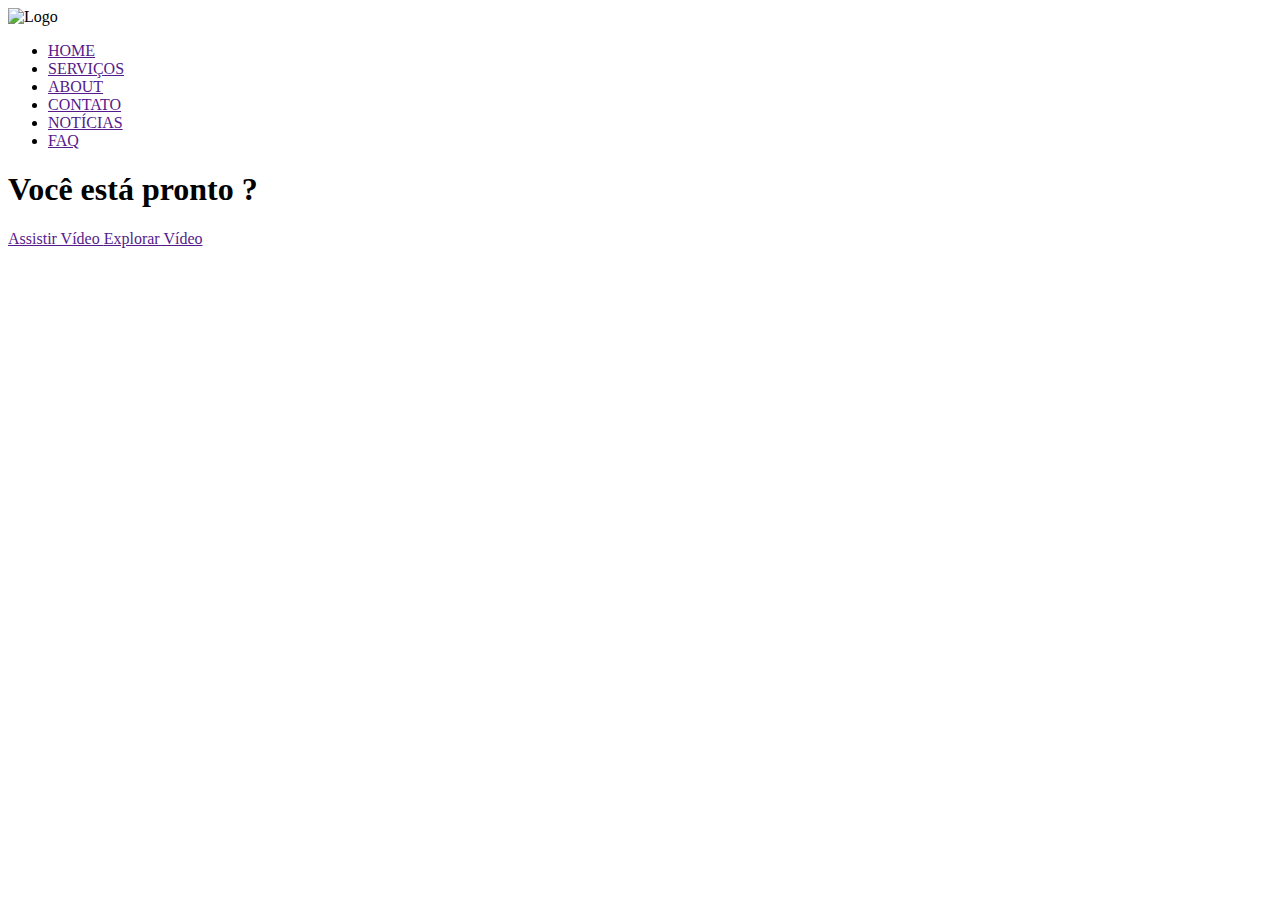
==== index.html @ 78b13254 "Create index.html" ====
<!DOCTYPE html>
<html lang="pt-br">
  <head>
    <meta charset="UTF-8" />
    <meta name="viewport" content="width=device-width, initial-scale=1.0" />

    <title>Site De Negócios</title>

    <link
      href="https://fonts.googleapis.com/css2?family=Roboto:wght@700&display=swap"
      rel="stylesheet"
    />
    <link rel="stylesheet" href="style.css" />
  </head>
  <body>
    <header>
      <div class="row">
        <div class="logo">
          <img src="/Logo.gif" alt="Logo" />
        </div>

        <ul class="main-nav">
          <li><a href="" class="active"> HOME </a></li>
          <li><a href="" class="hover"> SERVIÇOS </a></li>
          <li><a href="" class="hover"> ABOUT </a></li>
          <li><a href="" class="hover"> CONTATO </a></li>
          <li><a href="" class="hover"> NOTÍCIAS </a></li>
          <li><a href="" class="hover"> FAQ </a></li>
        </ul>
      </div>

      <section class="hero">
        <h1>Você está pronto ?</h1>

        <div class="button">
          <a href="" class="btn btn-one"> Assistir Vídeo </a>
          <a href="" class="btn btn-two">Explorar Vídeo</a>
        </div>
      </section>
    </header>
  </body>
</html>
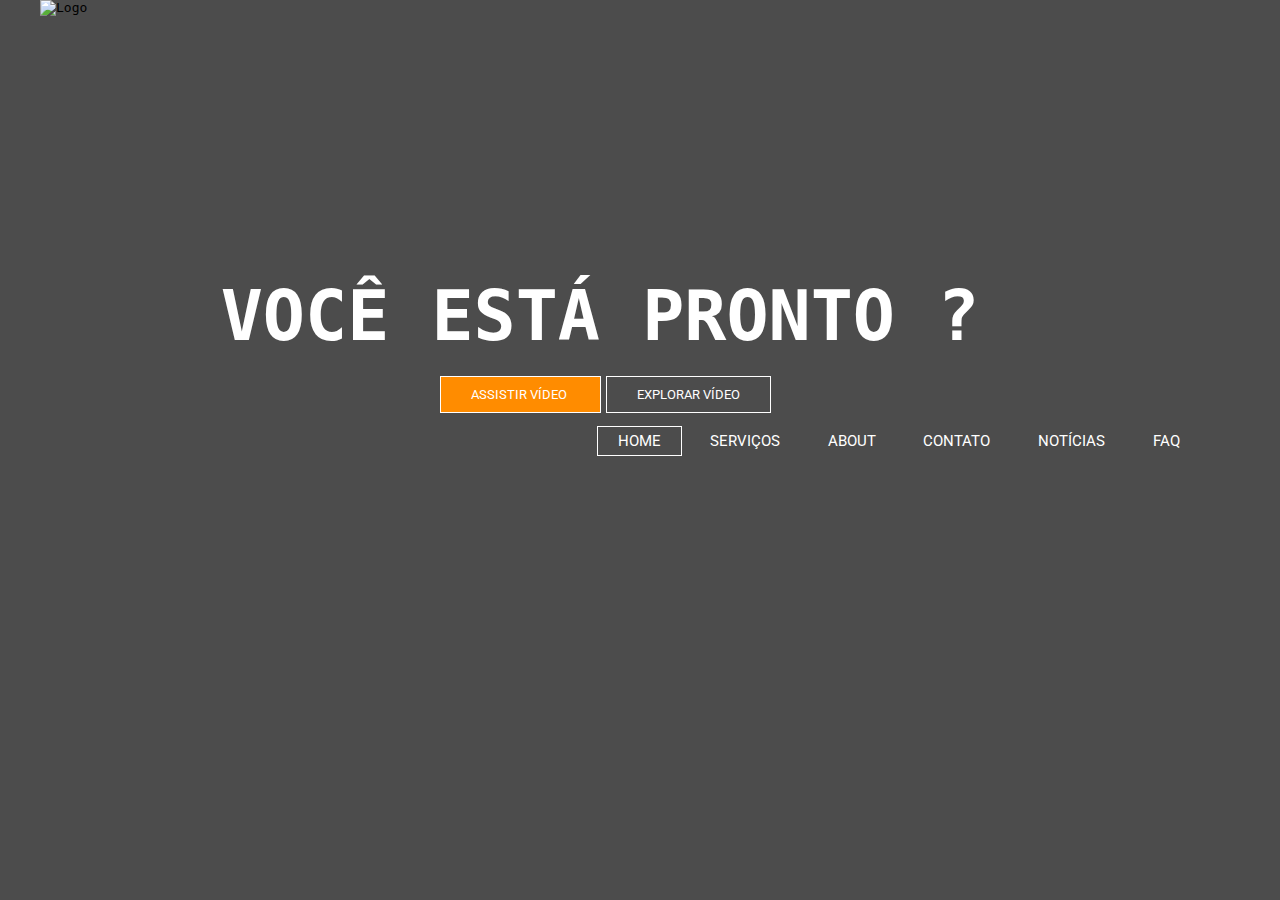
==== commit 7d99baeb: "modificação do css da página inicial" ====
--- a/index.html
+++ b/index.html
@@ -12,21 +12,16 @@
     />
     <link rel="stylesheet" href="style.css" />
   </head>
+
   <body>
     <header>
       <div class="row">
         <div class="logo">
-          <img src="/Logo.gif" alt="Logo" />
+          <img
+            src="https://github.com/Lucas-Henrique-Lopes-Costa/Site-de-Negocios/blob/299b985383bb4e40ee6774d40dc45b2e89aee2e6/src/Logo.gif?raw=true"
+            alt="Logo"
+          />
         </div>
-
-        <ul class="main-nav">
-          <li><a href="" class="active"> HOME </a></li>
-          <li><a href="" class="hover"> SERVIÇOS </a></li>
-          <li><a href="" class="hover"> ABOUT </a></li>
-          <li><a href="" class="hover"> CONTATO </a></li>
-          <li><a href="" class="hover"> NOTÍCIAS </a></li>
-          <li><a href="" class="hover"> FAQ </a></li>
-        </ul>
       </div>
 
       <section class="hero">
@@ -36,6 +31,15 @@
           <a href="" class="btn btn-one"> Assistir Vídeo </a>
           <a href="" class="btn btn-two">Explorar Vídeo</a>
         </div>
+
+        <ul class="main-nav">
+          <li><a href="" class="active"> HOME </a></li>
+          <li><a href="./services.html" class="hover"> SERVIÇOS </a></li>
+          <li><a href="" class="hover"> ABOUT </a></li>
+          <li><a href="" class="hover"> CONTATO </a></li>
+          <li><a href="" class="hover"> NOTÍCIAS </a></li>
+          <li><a href="" class="hover"> FAQ </a></li>
+        </ul>
       </section>
     </header>
   </body>
--- a/style.css
+++ b/style.css
@@ -0,0 +1,93 @@
+* {
+  margin: 0;
+  padding: 0;
+}
+
+header {
+  background-image: linear-gradient(rgba(0, 0, 0, 0.7), rgba(0, 0, 0, 0.7)),
+    url(/Fundo.jpg);
+  height: 100vh;
+  background-size: cover;
+  background-position: center;
+}
+
+.main-nav {
+  float: right;
+  list-style: none;
+  margin-top: 30px;
+}
+
+.main-nav li {
+  display: inline-block; /*cria um espaçamento em blocos*/
+}
+
+.main-nav li a {
+  color: white;
+  text-decoration: none;
+  padding: 5px 20px;
+  font-family: "Roboto", sans-serif;
+  font-size: 15px;
+}
+
+.active {
+  border: 1px solid;
+}
+
+.logo img {
+  width: 150px;
+  height: auto;
+  float: left; /*Faz com que a imagem fique como um bloco com limite a borda*/
+}
+
+body {
+  font-family: monospace;
+}
+
+.row {
+  max-width: 1200px;
+  margin: auto;
+}
+
+.hero {
+  position: absolute;
+  width: 1200px;
+  margin-top: 0px;
+  margin-left: 0px;
+}
+
+h1 {
+  color: white;
+  text-transform: uppercase;
+  font-size: 70px;
+  text-align: center;
+  margin-top: 275px;
+}
+
+.button {
+  margin-top: 30px;
+  margin-left: 440px;
+}
+
+.btn {
+  border: 1px solid white;
+  padding: 10px 30px;
+  color: white;
+  text-decoration: none;
+  margin-right: 5px;
+  font-size: 13px;
+  text-transform: uppercase;
+}
+
+.btn-one {
+  background-color: darkorange;
+  font-family: "Roboto", sans-serif;
+}
+
+.btn-two {
+  font-family: "Roboto", sans-serif;
+}
+
+.btn-two:hover {
+  background-color: darkorange;
+  transition: all 400ms ease-in;
+}
